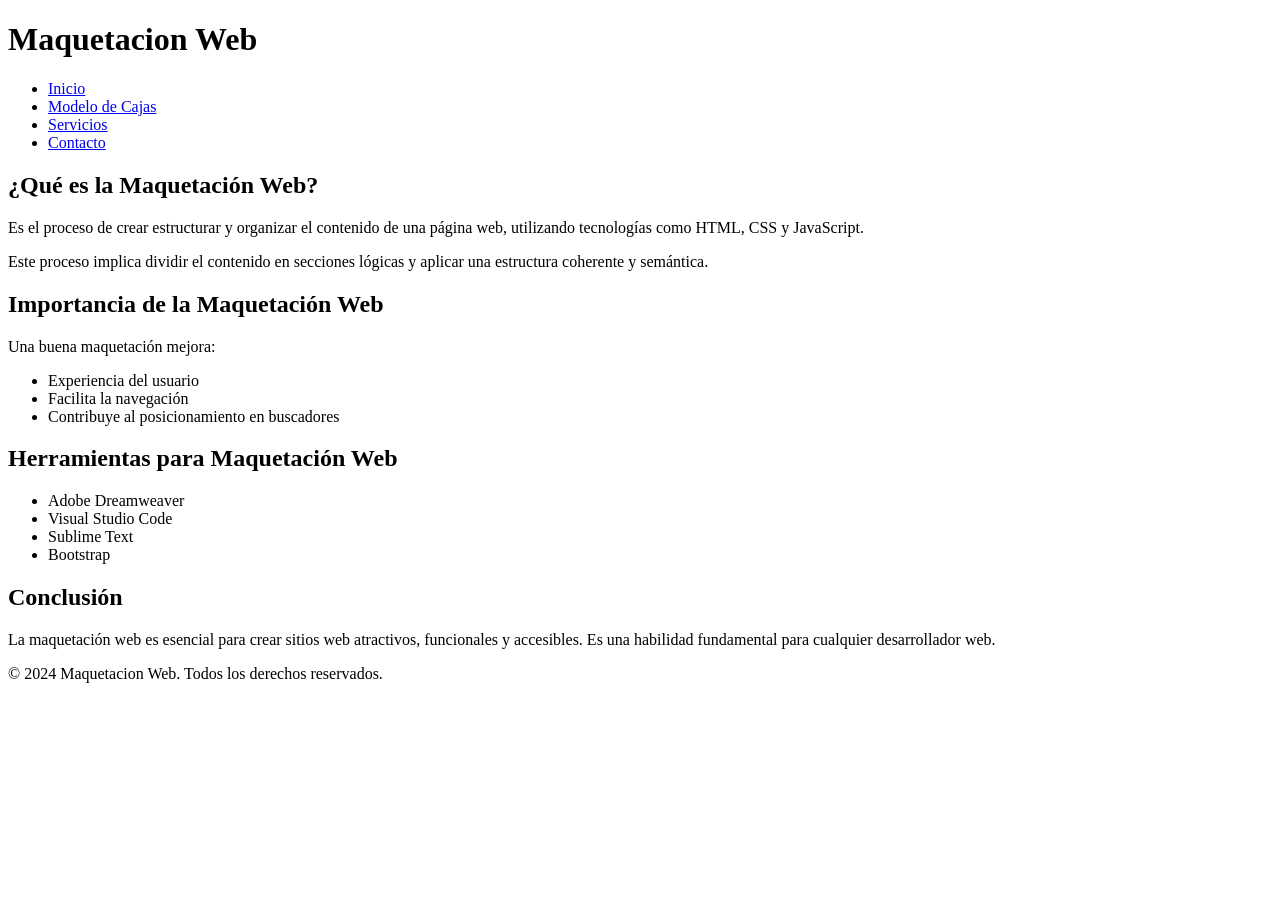
==== Practica/S3/index.html @ b02639cc "Actualizacion" ====
<!DOCTYPE html>
<html lang="es">
<head>
    <meta charset="UTF-8">
    <meta name="viewport" content="width=device-width, initial-scale=1.0">
    <title>Maquetacion Web</title>
</head>
<body>
    <header>
        <h1>Maquetacion Web</h1>
        <nav>
            <ul>
                <li><a href="index.html">Inicio</a></li>
                <li><a href="modeloDeCajas.html">Modelo de Cajas</a></li>
                <li><a href="servicios.html">Servicios</a></li>
                <li><a href="contacto.html">Contacto</a></li>
            </ul>
        </nav>
    </header>
    <main>
        <section>
            <h2>¿Qué es la Maquetación Web?</h2>
            <p>Es el proceso de crear estructurar y organizar el contenido de una página web, utilizando tecnologías como HTML, CSS y JavaScript.</p>
            <p>Este proceso implica dividir el contenido en secciones lógicas y aplicar una estructura coherente y semántica.</p>
        </section>
        <section>
            <h2>Importancia de la Maquetación Web</h2>
            <p>Una buena maquetación mejora:</p>
            <ul>
                <li>Experiencia del usuario</li>
                <li>Facilita la navegación</li>
                <li>Contribuye al posicionamiento en buscadores</li>
            </ul>
        </section>
        <section>
            <h2>Herramientas para Maquetación Web</h2>
            <ul>
                <li>Adobe Dreamweaver</li>
                <li>Visual Studio Code</li>
                <li>Sublime Text</li>
                <li>Bootstrap</li>
            </ul>
        </section>
        <section>
            <h2>Conclusión</h2>
            <p>La maquetación web es esencial para crear sitios web atractivos, funcionales y accesibles. Es una habilidad fundamental para cualquier desarrollador web.</p>
        </section>
    </main>
    <footer>
        <p>&copy; 2024 Maquetacion Web. Todos los derechos reservados.</p>
    </footer>
</body>
</html>
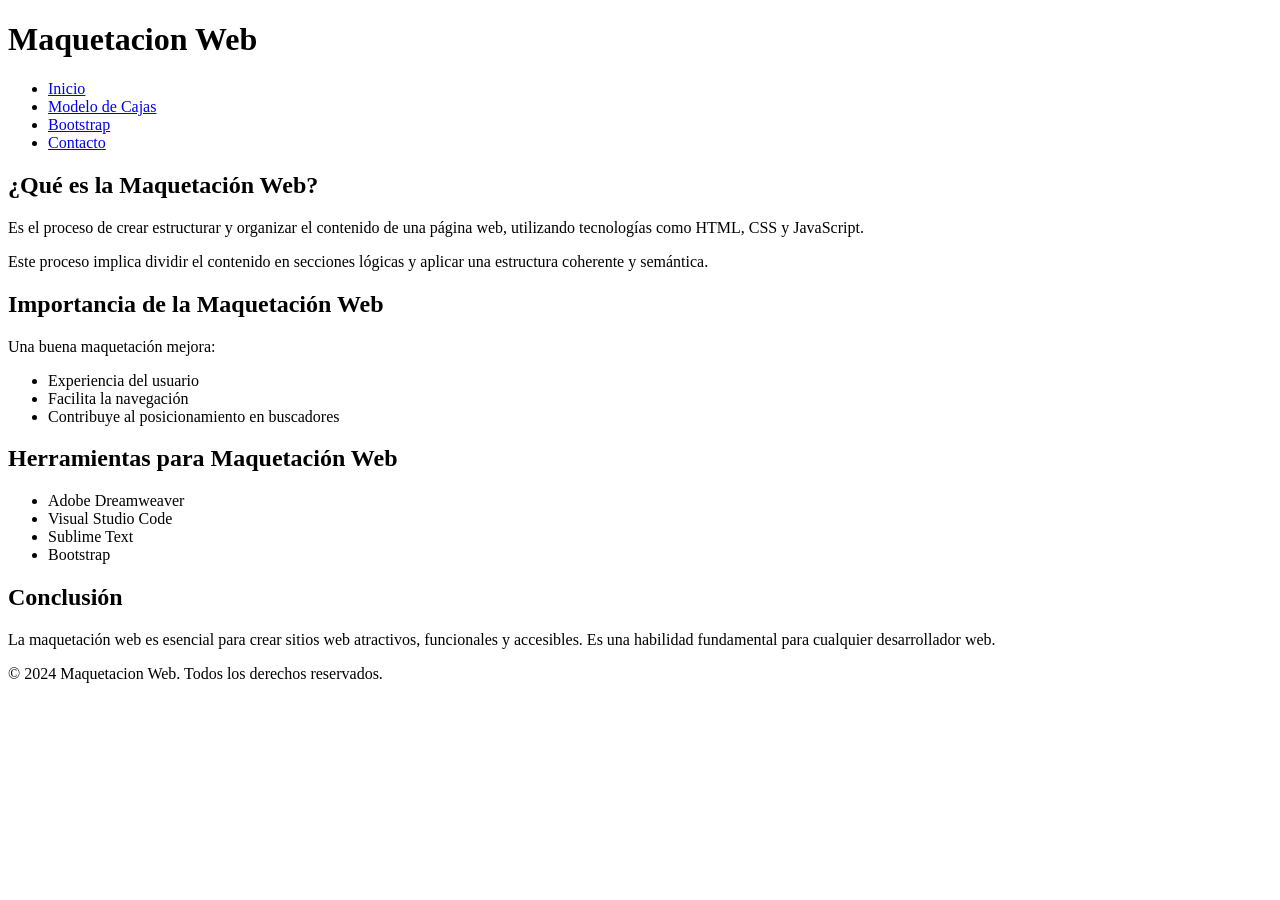
==== commit 9f849b38: "Actualizacion" ====
--- a/Practica/S3/index.html
+++ b/Practica/S3/index.html
@@ -4,6 +4,7 @@
     <meta charset="UTF-8">
     <meta name="viewport" content="width=device-width, initial-scale=1.0">
     <title>Maquetacion Web</title>
+    <link rel="stylesheet" href="styles.css">
 </head>
 <body>
     <header>
@@ -12,7 +13,7 @@
             <ul>
                 <li><a href="index.html">Inicio</a></li>
                 <li><a href="modeloDeCajas.html">Modelo de Cajas</a></li>
-                <li><a href="servicios.html">Servicios</a></li>
+                <li><a href="bootstrap.html">Bootstrap</a></li>
                 <li><a href="contacto.html">Contacto</a></li>
             </ul>
         </nav>
--- a/Practica/S3/styles.css
+++ b/Practica/S3/styles.css
@@ -0,0 +1,15 @@
+.caja{
+    border: 2px solid rebeccapurple;
+    padding: .5em;
+}
+.block, .item {
+    border: 2px solid blue;
+    padding: .5em;
+}
+#lista{
+    display: flex;
+    list-style: none;
+}
+.block{
+    display: block;
+}
